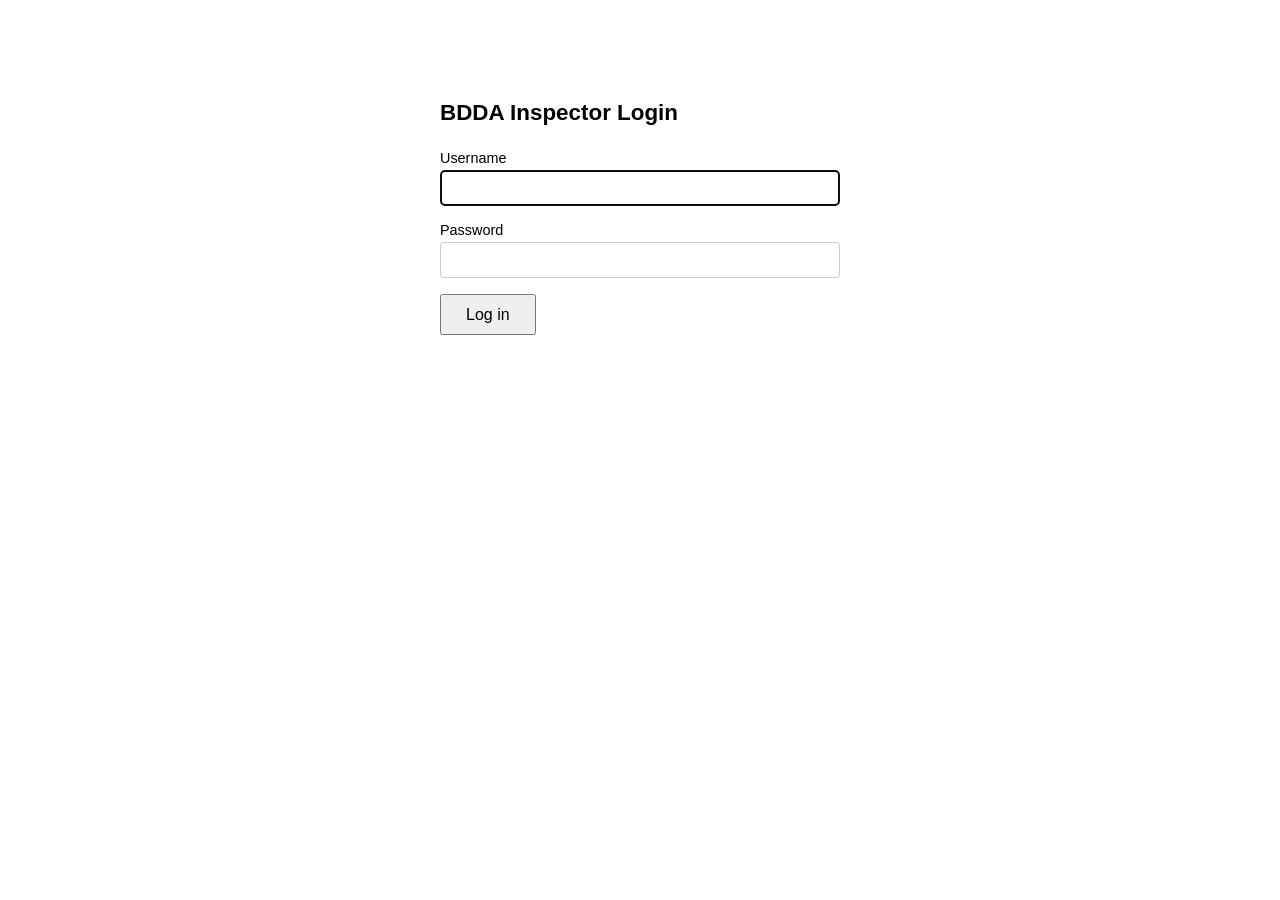
==== frontend/login.html @ a31645f2 "feat(03-04): login page + auth env vars in render.yaml - Create frontend/login.html — functional uns" ====
<!DOCTYPE html>
<html lang="en">
<head>
    <meta charset="UTF-8">
    <meta name="viewport" content="width=device-width, initial-scale=1.0">
    <title>BDDA — Login</title>
    <style>
        body { font-family: sans-serif; max-width: 400px; margin: 100px auto; padding: 0 20px; }
        h1 { font-size: 1.4rem; margin-bottom: 1.5rem; }
        label { display: block; margin-bottom: 0.25rem; font-size: 0.9rem; }
        input { display: block; width: 100%; padding: 0.5rem; margin-bottom: 1rem;
                box-sizing: border-box; font-size: 1rem; border: 1px solid #ccc; border-radius: 4px; }
        button { padding: 0.6rem 1.5rem; font-size: 1rem; cursor: pointer; }
        #error-msg { color: red; margin-top: 1rem; display: none; }
    </style>
</head>
<body>
    <h1>BDDA Inspector Login</h1>
    <form id="login-form">
        <label for="username">Username</label>
        <input type="text" id="username" name="username" autocomplete="username" required autofocus>

        <label for="password">Password</label>
        <input type="password" id="password" name="password" autocomplete="current-password" required>

        <button type="submit">Log in</button>
        <p id="error-msg">Invalid credentials. Please try again.</p>
    </form>

    <script>
        // If already logged in, redirect away immediately
        (function() {
            const token = localStorage.getItem('bdda_token');
            if (token) {
                const params = new URLSearchParams(window.location.search);
                window.location.href = params.get('next') || '/';
            }
        })();

        document.getElementById('login-form').addEventListener('submit', async function(e) {
            e.preventDefault();
            const errorEl = document.getElementById('error-msg');
            errorEl.style.display = 'none';

            const formData = new FormData(this);

            let resp;
            try {
                // CRITICAL: use URLSearchParams — OAuth2PasswordRequestForm requires
                // application/x-www-form-urlencoded, NOT application/json
                resp = await fetch('/api/auth/token', {
                    method: 'POST',
                    body: new URLSearchParams(formData),
                    headers: { 'Content-Type': 'application/x-www-form-urlencoded' }
                });
            } catch (networkErr) {
                errorEl.textContent = 'Network error — is the server running?';
                errorEl.style.display = 'block';
                return;
            }

            if (!resp.ok) {
                errorEl.textContent = 'Invalid credentials. Please try again.';
                errorEl.style.display = 'block';
                return;
            }

            const data = await resp.json();
            localStorage.setItem('bdda_token', data.access_token);

            // Check for token refresh header and update stored token if present
            const newToken = resp.headers.get('X-New-Token');
            if (newToken) {
                localStorage.setItem('bdda_token', newToken);
            }

            // Redirect to ?next= param or default to /
            const params = new URLSearchParams(window.location.search);
            window.location.href = params.get('next') || '/';
        });
    </script>
</body>
</html>
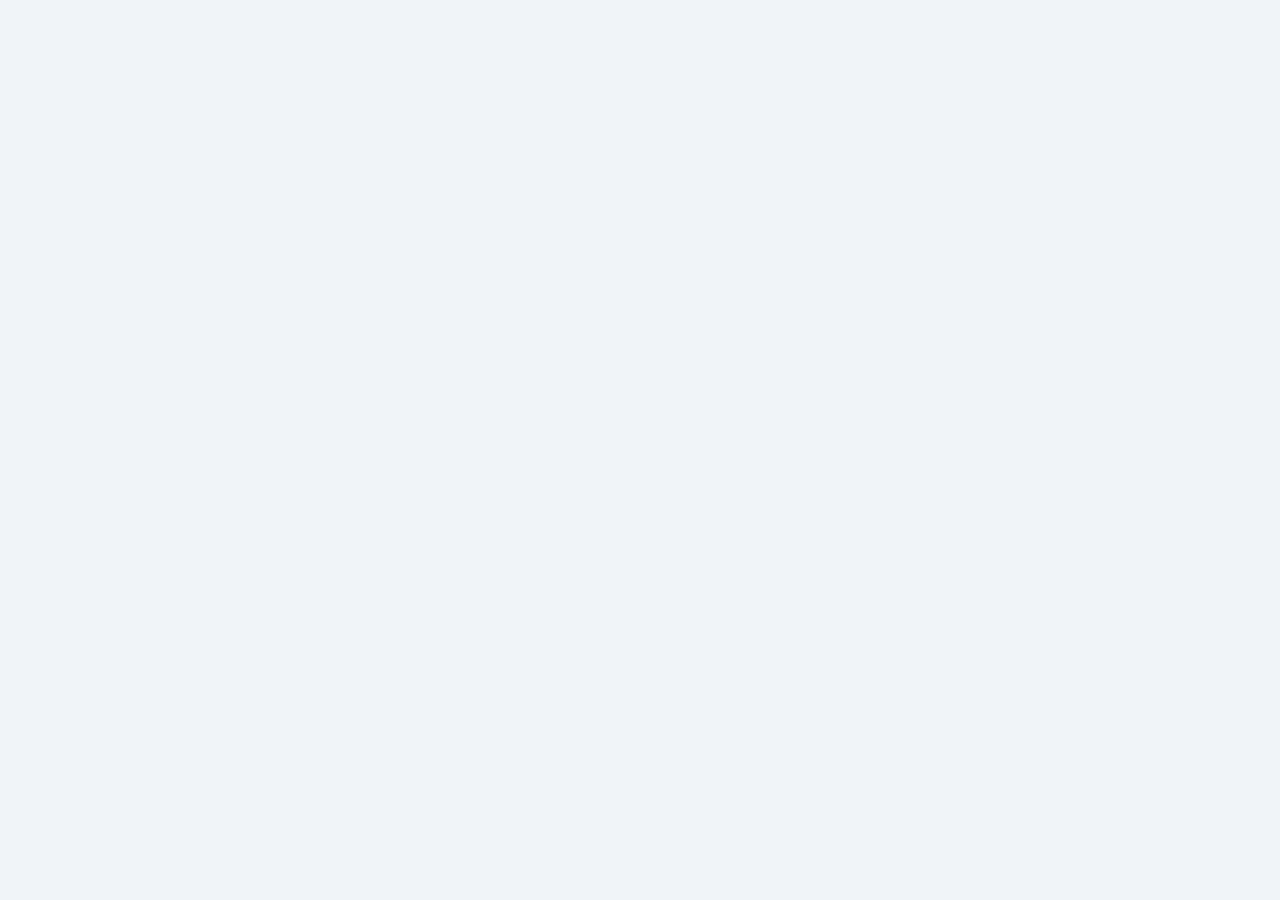
==== commit 8b259495: "feat: Cyber Operator login page — Alpine loginApp(), AWID branding, JWT auth" ====
--- a/frontend/login.html
+++ b/frontend/login.html
@@ -1,83 +1,334 @@
 <!DOCTYPE html>
 <html lang="en">
 <head>
-    <meta charset="UTF-8">
-    <meta name="viewport" content="width=device-width, initial-scale=1.0">
-    <title>BDDA — Login</title>
-    <style>
-        body { font-family: sans-serif; max-width: 400px; margin: 100px auto; padding: 0 20px; }
-        h1 { font-size: 1.4rem; margin-bottom: 1.5rem; }
-        label { display: block; margin-bottom: 0.25rem; font-size: 0.9rem; }
-        input { display: block; width: 100%; padding: 0.5rem; margin-bottom: 1rem;
-                box-sizing: border-box; font-size: 1rem; border: 1px solid #ccc; border-radius: 4px; }
-        button { padding: 0.6rem 1.5rem; font-size: 1rem; cursor: pointer; }
-        #error-msg { color: red; margin-top: 1rem; display: none; }
-    </style>
+  <meta charset="UTF-8">
+  <meta name="viewport" content="width=device-width, initial-scale=1.0">
+  <title>AWID — Inspector Login</title>
+
+  <!-- Tailwind Play CDN -->
+  <script src="https://cdn.tailwindcss.com"></script>
+  <script>
+    tailwind.config = {
+      theme: { extend: {
+        colors: {
+          bg: '#050510',
+          cyan: '#00F5FF',
+          green: '#00FF88',
+          magenta: '#FF006E',
+          amber: '#FFB800',
+          purple: '#7B2FFF'
+        },
+        fontFamily: {
+          bebas: ['Bebas Neue', 'sans-serif'],
+          mono: ['JetBrains Mono', 'monospace'],
+          syne: ['Syne', 'sans-serif'],
+          dmmono: ['DM Mono', 'monospace']
+        }
+      }}
+    }
+  </script>
+
+  <!-- Google Fonts -->
+  <link rel="preconnect" href="https://fonts.googleapis.com">
+  <link rel="preconnect" href="https://fonts.gstatic.com" crossorigin>
+  <link href="https://fonts.googleapis.com/css2?family=Bebas+Neue&family=JetBrains+Mono:wght@400;700&family=Syne:wght@400;600;700&family=DM+Mono:wght@400;500&display=swap" rel="stylesheet">
+
+  <!-- Alpine.js -->
+  <script defer src="https://cdn.jsdelivr.net/npm/alpinejs@3.x.x/dist/cdn.min.js"></script>
+
+  <!-- App styles -->
+  <link rel="stylesheet" href="style.css">
+
+  <style>
+    [x-cloak] { display: none !important; }
+
+    /* Animated background layers */
+    .bg-gradient-layer {
+      position: fixed;
+      inset: 0;
+      z-index: 0;
+      background:
+        radial-gradient(ellipse 80% 60% at 20% 30%, rgba(0, 245, 255, 0.06) 0%, transparent 60%),
+        radial-gradient(ellipse 60% 80% at 80% 70%, rgba(123, 47, 255, 0.07) 0%, transparent 60%),
+        radial-gradient(ellipse 50% 50% at 50% 50%, rgba(0, 255, 136, 0.03) 0%, transparent 70%);
+      animation: pulse-gradient 8s ease-in-out infinite alternate;
+    }
+
+    @keyframes pulse-gradient {
+      0%   { opacity: 0.8; transform: scale(1); }
+      100% { opacity: 1;   transform: scale(1.04); }
+    }
+
+    .bg-grid-layer {
+      position: fixed;
+      inset: 0;
+      z-index: 0;
+      background-image:
+        linear-gradient(rgba(0, 245, 255, 0.04) 1px, transparent 1px),
+        linear-gradient(90deg, rgba(0, 245, 255, 0.04) 1px, transparent 1px);
+      background-size: 60px 60px;
+      animation: grid-drift 20s linear infinite;
+    }
+
+    @keyframes grid-drift {
+      0%   { background-position: 0 0; }
+      100% { background-position: 60px 60px; }
+    }
+
+    .bg-scanlines {
+      position: fixed;
+      inset: 0;
+      z-index: 1;
+      background: repeating-linear-gradient(
+        0deg,
+        transparent,
+        transparent 2px,
+        rgba(0, 0, 0, 0.15) 2px,
+        rgba(0, 0, 0, 0.15) 4px
+      );
+      pointer-events: none;
+    }
+
+    /* Card glow border */
+    .cyber-card {
+      border: 1px solid rgba(0, 245, 255, 0.15);
+      background: rgba(5, 5, 20, 0.75);
+      backdrop-filter: blur(12px);
+      position: relative;
+    }
+
+    .cyber-card::before {
+      content: '';
+      position: absolute;
+      inset: -1px;
+      background: linear-gradient(135deg, rgba(0, 245, 255, 0.2) 0%, transparent 40%, rgba(123, 47, 255, 0.15) 100%);
+      z-index: -1;
+      border-radius: 2px;
+    }
+
+    /* Input styles */
+    .cyber-input {
+      display: block;
+      width: 100%;
+      background: rgba(255, 255, 255, 0.04);
+      border: 1px solid rgba(255, 255, 255, 0.08);
+      color: #fff;
+      font-family: 'JetBrains Mono', monospace;
+      font-size: 0.875rem;
+      padding: 0.6rem 0.75rem;
+      border-radius: 2px;
+      outline: none;
+      transition: border-color 0.2s, box-shadow 0.2s;
+    }
+
+    .cyber-input:focus {
+      border-color: #00F5FF;
+      box-shadow: 0 0 0 1px rgba(0, 245, 255, 0.3);
+    }
+
+    .cyber-input::placeholder {
+      color: rgba(255, 255, 255, 0.2);
+    }
+
+    /* Action button */
+    .action-btn {
+      display: inline-flex;
+      align-items: center;
+      gap: 0.5rem;
+      background: #00F5FF;
+      color: #050510;
+      font-family: 'JetBrains Mono', monospace;
+      font-size: 0.8rem;
+      font-weight: 700;
+      letter-spacing: 0.1em;
+      padding: 0.65rem 1.5rem;
+      border: none;
+      cursor: pointer;
+      clip-path: polygon(8px 0%, 100% 0%, calc(100% - 8px) 100%, 0% 100%);
+      transition: background 0.15s, opacity 0.15s;
+      text-transform: uppercase;
+    }
+
+    .action-btn:hover:not(:disabled) {
+      background: #00FF88;
+    }
+
+    .action-btn:disabled {
+      opacity: 0.6;
+      cursor: not-allowed;
+    }
+
+    /* Logo gradient text */
+    .logo-text {
+      font-family: 'Bebas Neue', sans-serif;
+      font-size: 3.5rem;
+      line-height: 1;
+      background: linear-gradient(90deg, #00F5FF 0%, #7B2FFF 100%);
+      -webkit-background-clip: text;
+      -webkit-text-fill-color: transparent;
+      background-clip: text;
+      letter-spacing: 0.05em;
+    }
+
+    /* Separator line */
+    .cyber-sep {
+      border: none;
+      height: 1px;
+      background: linear-gradient(90deg, transparent, rgba(0, 245, 255, 0.2), transparent);
+    }
+  </style>
 </head>
-<body>
-    <h1>BDDA Inspector Login</h1>
-    <form id="login-form">
-        <label for="username">Username</label>
-        <input type="text" id="username" name="username" autocomplete="username" required autofocus>
-
-        <label for="password">Password</label>
-        <input type="password" id="password" name="password" autocomplete="current-password" required>
-
-        <button type="submit">Log in</button>
-        <p id="error-msg">Invalid credentials. Please try again.</p>
-    </form>
-
-    <script>
-        // If already logged in, redirect away immediately
-        (function() {
-            const token = localStorage.getItem('bdda_token');
-            if (token) {
-                const params = new URLSearchParams(window.location.search);
-                window.location.href = params.get('next') || '/';
-            }
-        })();
-
-        document.getElementById('login-form').addEventListener('submit', async function(e) {
-            e.preventDefault();
-            const errorEl = document.getElementById('error-msg');
-            errorEl.style.display = 'none';
-
-            const formData = new FormData(this);
-
-            let resp;
-            try {
-                // CRITICAL: use URLSearchParams — OAuth2PasswordRequestForm requires
-                // application/x-www-form-urlencoded, NOT application/json
-                resp = await fetch('/api/auth/token', {
-                    method: 'POST',
-                    body: new URLSearchParams(formData),
-                    headers: { 'Content-Type': 'application/x-www-form-urlencoded' }
-                });
-            } catch (networkErr) {
-                errorEl.textContent = 'Network error — is the server running?';
-                errorEl.style.display = 'block';
-                return;
-            }
-
-            if (!resp.ok) {
-                errorEl.textContent = 'Invalid credentials. Please try again.';
-                errorEl.style.display = 'block';
-                return;
-            }
-
-            const data = await resp.json();
-            localStorage.setItem('bdda_token', data.access_token);
-
-            // Check for token refresh header and update stored token if present
-            const newToken = resp.headers.get('X-New-Token');
-            if (newToken) {
-                localStorage.setItem('bdda_token', newToken);
-            }
-
-            // Redirect to ?next= param or default to /
+
+<body
+  x-data="loginApp()"
+  x-init="checkAlreadyLoggedIn()"
+  x-cloak
+  class="bg-[#050510] min-h-screen flex items-center justify-center relative overflow-hidden"
+>
+  <!-- Animated background layers -->
+  <div class="bg-gradient-layer" aria-hidden="true"></div>
+  <div class="bg-grid-layer" aria-hidden="true"></div>
+  <div class="bg-scanlines" aria-hidden="true"></div>
+
+  <!-- Login card -->
+  <div class="max-w-sm w-full mx-auto px-6 relative z-10">
+    <div class="cyber-card p-8">
+
+      <!-- AWID Branding -->
+      <div class="mb-6 text-center">
+        <div class="logo-text">AWID</div>
+        <div class="font-mono text-xs text-white/40 tracking-widest uppercase mt-1">
+          APAC Wind Inspections Drones
+        </div>
+      </div>
+
+      <hr class="cyber-sep mb-6">
+
+      <!-- Section label -->
+      <div class="font-mono text-xs text-white/30 tracking-widest uppercase mb-5">
+        &gt; Inspector Auth
+      </div>
+
+      <!-- Login form -->
+      <form @submit.prevent="login()">
+
+        <!-- Username -->
+        <div class="mb-4">
+          <label class="block font-mono text-xs uppercase tracking-wider text-white/50 mb-1">
+            Username
+          </label>
+          <input
+            x-model="username"
+            type="text"
+            name="username"
+            class="cyber-input"
+            autocomplete="username"
+            placeholder="inspector_id"
+            required
+            autofocus
+          >
+        </div>
+
+        <!-- Password -->
+        <div class="mb-5">
+          <label class="block font-mono text-xs uppercase tracking-wider text-white/50 mb-1">
+            Password
+          </label>
+          <input
+            x-model="password"
+            type="password"
+            name="password"
+            class="cyber-input"
+            autocomplete="current-password"
+            placeholder="••••••••"
+            required
+          >
+        </div>
+
+        <!-- Submit button -->
+        <button type="submit" class="action-btn w-full justify-center" :disabled="loading">
+          <span x-show="!loading">&#9658; LOGIN</span>
+          <span x-show="loading">AUTHENTICATING&hellip;</span>
+        </button>
+
+        <!-- Error message -->
+        <p
+          x-show="errorMsg"
+          x-text="errorMsg"
+          class="font-mono text-xs text-[#FF006E] mt-3"
+          style="display:none"
+        ></p>
+
+      </form>
+
+      <!-- Footer status -->
+      <div class="mt-6 pt-4 border-t border-white/5 flex items-center gap-2">
+        <span class="w-1.5 h-1.5 rounded-full bg-[#00FF88] inline-block" style="animation: pulse-dot 2s ease-in-out infinite"></span>
+        <span class="font-mono text-xs text-white/20 tracking-wide">AWID PIPELINE ONLINE</span>
+      </div>
+
+    </div>
+
+    <!-- Build tag -->
+    <div class="text-center mt-3 font-mono text-[10px] text-white/15 tracking-widest">
+      BDDA &middot; BLADE DEFECT DETECTION AGENT
+    </div>
+  </div>
+
+  <style>
+    @keyframes pulse-dot {
+      0%, 100% { opacity: 1; }
+      50%       { opacity: 0.3; }
+    }
+  </style>
+
+  <!-- Alpine loginApp component -->
+  <script>
+    function loginApp() {
+      return {
+        username: '',
+        password: '',
+        loading: false,
+        errorMsg: '',
+
+        checkAlreadyLoggedIn() {
+          if (localStorage.getItem('bdda_token')) {
             const params = new URLSearchParams(window.location.search);
             window.location.href = params.get('next') || '/';
-        });
-    </script>
+          }
+        },
+
+        async login() {
+          this.loading = true;
+          this.errorMsg = '';
+          try {
+            const res = await fetch('/api/auth/token', {
+              method: 'POST',
+              body: new URLSearchParams({ username: this.username, password: this.password }),
+              headers: { 'Content-Type': 'application/x-www-form-urlencoded' },
+            });
+            if (!res.ok) {
+              this.errorMsg = 'Invalid credentials. Please try again.';
+              return;
+            }
+            const data = await res.json();
+            localStorage.setItem('bdda_token', data.access_token);
+            // Decode username from JWT payload (base64url → JSON → .sub)
+            try {
+              const payload = JSON.parse(atob(data.access_token.split('.')[1]));
+              localStorage.setItem('bdda_username', payload.sub);
+            } catch {}
+            const params = new URLSearchParams(window.location.search);
+            window.location.href = params.get('next') || '/';
+          } catch {
+            this.errorMsg = 'Network error. Please check connection.';
+          } finally {
+            this.loading = false;
+          }
+        },
+      }
+    }
+  </script>
+
 </body>
 </html>
--- a/frontend/style.css
+++ b/frontend/style.css
@@ -0,0 +1,527 @@
+/* ══════════════════════════════════════════════════════════════════════════════
+   BDDA Frontend — Professional UI Stylesheet
+   Dark navy + clean white, Vestas-inspired. Responsive.
+   ══════════════════════════════════════════════════════════════════════════════ */
+
+@import url('https://fonts.googleapis.com/css2?family=Inter:wght@300;400;500;600;700&display=swap');
+
+/* ─── RESET & BASE ───────────────────────────────────────────────────────── */
+*, *::before, *::after { box-sizing: border-box; margin: 0; padding: 0; }
+
+:root {
+  --navy: #0f2744;
+  --navy-mid: #1e3a5f;
+  --navy-light: #2d5382;
+  --blue-accent: #3b82f6;
+  --blue-light: #eff6ff;
+  --green: #22c55e;
+  --yellow: #eab308;
+  --orange: #f97316;
+  --red: #ef4444;
+  --red-dark: #7f1d1d;
+  --gray-50: #f9fafb;
+  --gray-100: #f3f4f6;
+  --gray-200: #e5e7eb;
+  --gray-400: #9ca3af;
+  --gray-600: #4b5563;
+  --gray-800: #1f2937;
+  --white: #ffffff;
+  --radius: 8px;
+  --shadow: 0 2px 12px rgba(0,0,0,0.08);
+  --font: 'Inter', -apple-system, BlinkMacSystemFont, sans-serif;
+}
+
+html, body {
+  height: 100%;
+  font-family: var(--font);
+  font-size: 14px;
+  line-height: 1.5;
+  color: var(--gray-800);
+  background: #f0f4f8;
+}
+
+/* ─── HEADER ─────────────────────────────────────────────────────────────── */
+.app-header {
+  background: var(--navy);
+  color: white;
+  position: sticky;
+  top: 0;
+  z-index: 100;
+  box-shadow: 0 2px 8px rgba(0,0,0,0.3);
+}
+
+.header-inner {
+  max-width: 1400px;
+  margin: 0 auto;
+  padding: 0 24px;
+  height: 56px;
+  display: flex;
+  align-items: center;
+  justify-content: space-between;
+}
+
+.brand {
+  display: flex;
+  align-items: center;
+  gap: 12px;
+}
+
+.brand-icon {
+  font-size: 22px;
+  opacity: 0.9;
+}
+
+.brand-name {
+  font-size: 18px;
+  font-weight: 700;
+  letter-spacing: 1px;
+  color: white;
+}
+
+.brand-sub {
+  font-size: 11px;
+  color: rgba(255,255,255,0.5);
+  display: block;
+  margin-top: -2px;
+  letter-spacing: 0.3px;
+}
+
+.api-status {
+  font-size: 12px;
+  color: rgba(255,255,255,0.5);
+  padding: 4px 10px;
+  border-radius: 20px;
+  border: 1px solid rgba(255,255,255,0.15);
+}
+
+.api-status.ok { color: #86efac; border-color: rgba(134,239,172,0.3); }
+.api-status.warning { color: #fde68a; border-color: rgba(253,230,138,0.3); }
+
+/* ─── MAIN LAYOUT ────────────────────────────────────────────────────────── */
+.app-main {
+  max-width: 1400px;
+  margin: 0 auto;
+  padding: 24px;
+  display: grid;
+  grid-template-columns: 1fr 380px;
+  gap: 20px;
+  align-items: start;
+}
+
+@media (max-width: 900px) {
+  .app-main { grid-template-columns: 1fr; }
+}
+
+/* ─── PANELS ─────────────────────────────────────────────────────────────── */
+.panel {
+  background: var(--white);
+  border-radius: var(--radius);
+  box-shadow: var(--shadow);
+  overflow: hidden;
+}
+
+.panel-title {
+  font-size: 13px;
+  font-weight: 700;
+  text-transform: uppercase;
+  letter-spacing: 0.8px;
+  color: var(--navy);
+  padding: 16px 20px 12px;
+  border-bottom: 2px solid var(--navy);
+}
+
+.panel-section {
+  border-bottom: 1px solid var(--gray-200);
+}
+
+.panel-section:last-child { border-bottom: none; }
+
+.right-panel .panel-title {
+  padding: 14px 16px 10px;
+}
+
+/* ─── FORM LAYOUT ────────────────────────────────────────────────────────── */
+#uploadForm {
+  padding: 0 20px 24px;
+}
+
+.form-section {
+  padding: 16px 0 4px;
+  border-bottom: 1px solid var(--gray-100);
+}
+
+.form-section:last-child { border-bottom: none; }
+
+.form-section-label {
+  font-size: 11px;
+  font-weight: 700;
+  text-transform: uppercase;
+  letter-spacing: 0.8px;
+  color: var(--navy-mid);
+  margin-bottom: 10px;
+}
+
+.form-grid {
+  display: grid;
+  grid-template-columns: 1fr 1fr;
+  gap: 10px;
+}
+
+.form-grid-3 { grid-template-columns: 1fr 1fr 1fr; }
+.form-grid-4 { grid-template-columns: 1fr 1fr 1fr 1fr; }
+.form-grid-2 { grid-template-columns: 1fr 1fr; }
+
+@media (max-width: 700px) {
+  .form-grid, .form-grid-3, .form-grid-4, .form-grid-2 {
+    grid-template-columns: 1fr;
+  }
+}
+
+.field {
+  display: flex;
+  flex-direction: column;
+  gap: 4px;
+}
+
+.field label {
+  font-size: 12px;
+  font-weight: 500;
+  color: var(--gray-600);
+}
+
+.req { color: var(--red); }
+
+.field input,
+.field select,
+.field textarea {
+  border: 1.5px solid var(--gray-200);
+  border-radius: 6px;
+  padding: 7px 10px;
+  font-family: var(--font);
+  font-size: 13px;
+  color: var(--gray-800);
+  background: var(--white);
+  transition: border-color 0.15s;
+  outline: none;
+  width: 100%;
+}
+
+.field input:focus,
+.field select:focus,
+.field textarea:focus {
+  border-color: var(--blue-accent);
+  box-shadow: 0 0 0 3px rgba(59,130,246,0.1);
+}
+
+.field textarea { resize: vertical; }
+
+/* ─── DROP ZONE ──────────────────────────────────────────────────────────── */
+.drop-zone {
+  position: relative;
+  border: 2px dashed var(--gray-200);
+  border-radius: var(--radius);
+  padding: 28px 20px;
+  text-align: center;
+  cursor: pointer;
+  transition: all 0.2s;
+  background: var(--gray-50);
+  margin-bottom: 8px;
+}
+
+.drop-zone:hover, .drop-zone.drag-over {
+  border-color: var(--blue-accent);
+  background: var(--blue-light);
+}
+
+.drop-zone input[type="file"] {
+  position: absolute;
+  inset: 0;
+  opacity: 0;
+  cursor: pointer;
+  width: 100%;
+  height: 100%;
+}
+
+.drop-icon { font-size: 32px; margin-bottom: 8px; }
+.drop-text { font-weight: 600; color: var(--navy-mid); font-size: 14px; }
+.drop-sub  { font-size: 12px; color: var(--gray-400); margin-top: 3px; }
+.drop-hint { font-size: 11px; color: var(--gray-400); margin-top: 6px; }
+
+.file-preview {
+  background: var(--blue-light);
+  border: 1px solid #bfdbfe;
+  border-radius: 6px;
+  padding: 8px 12px;
+  font-size: 12px;
+  color: var(--navy-mid);
+  font-weight: 500;
+}
+
+/* ─── SUBMIT BUTTON ──────────────────────────────────────────────────────── */
+.submit-btn {
+  display: flex;
+  align-items: center;
+  justify-content: center;
+  gap: 8px;
+  width: 100%;
+  padding: 13px 20px;
+  margin-top: 20px;
+  background: var(--navy);
+  color: white;
+  border: none;
+  border-radius: var(--radius);
+  font-family: var(--font);
+  font-size: 14px;
+  font-weight: 600;
+  cursor: pointer;
+  transition: background 0.2s, transform 0.1s;
+  letter-spacing: 0.3px;
+}
+
+.submit-btn:hover { background: var(--navy-mid); }
+.submit-btn:active { transform: scale(0.99); }
+.submit-btn:disabled { background: var(--gray-400); cursor: not-allowed; }
+.submit-btn .btn-icon { font-size: 12px; }
+
+/* ─── JOB CARD ───────────────────────────────────────────────────────────── */
+.job-card {
+  padding: 16px;
+}
+
+.job-header {
+  display: flex;
+  justify-content: space-between;
+  align-items: center;
+  margin-bottom: 14px;
+}
+
+.job-turbine {
+  font-size: 18px;
+  font-weight: 700;
+  color: var(--navy);
+}
+
+.job-id {
+  font-size: 11px;
+  color: var(--gray-400);
+  font-family: monospace;
+}
+
+/* ─── PROGRESS STAGES ────────────────────────────────────────────────────── */
+.progress-stages {
+  display: flex;
+  flex-direction: column;
+  gap: 6px;
+  margin-bottom: 12px;
+}
+
+.stage-item {
+  display: flex;
+  align-items: center;
+  gap: 8px;
+  padding: 5px 8px;
+  border-radius: 5px;
+  transition: background 0.2s;
+}
+
+.stage-dot {
+  width: 8px;
+  height: 8px;
+  border-radius: 50%;
+  background: var(--gray-200);
+  flex-shrink: 0;
+  transition: background 0.2s;
+}
+
+.stage-label {
+  font-size: 12px;
+  color: var(--gray-400);
+  transition: color 0.2s;
+}
+
+.stage-item.active   { background: #eff6ff; }
+.stage-item.active .stage-dot   { background: var(--blue-accent); animation: pulse 1.5s infinite; }
+.stage-item.active .stage-label { color: var(--blue-accent); font-weight: 500; }
+
+.stage-item.done .stage-dot   { background: var(--green); }
+.stage-item.done .stage-label { color: var(--green); font-weight: 500; }
+
+.stage-item.error .stage-dot   { background: var(--red); }
+.stage-item.error .stage-label { color: var(--red); }
+
+@keyframes pulse {
+  0%, 100% { opacity: 1; transform: scale(1); }
+  50% { opacity: 0.6; transform: scale(0.8); }
+}
+
+/* ─── PROGRESS BAR ───────────────────────────────────────────────────────── */
+.progress-bar-wrap {
+  background: var(--gray-100);
+  border-radius: 20px;
+  height: 6px;
+  overflow: hidden;
+  margin-bottom: 10px;
+}
+
+.progress-bar {
+  height: 100%;
+  background: linear-gradient(90deg, var(--blue-accent), var(--navy-light));
+  border-radius: 20px;
+  transition: width 0.4s ease;
+}
+
+.job-message {
+  font-size: 12px;
+  color: var(--gray-400);
+  margin-bottom: 6px;
+}
+
+.job-stats {
+  font-size: 11px;
+  color: var(--gray-400);
+  margin-bottom: 10px;
+}
+
+.job-stats span {
+  display: inline-block;
+  background: var(--gray-100);
+  padding: 2px 7px;
+  border-radius: 10px;
+  margin-right: 4px;
+}
+
+/* ─── DOWNLOAD BUTTON ────────────────────────────────────────────────────── */
+.download-btn {
+  display: flex;
+  align-items: center;
+  justify-content: center;
+  gap: 6px;
+  padding: 11px 16px;
+  background: var(--green);
+  color: white;
+  text-decoration: none;
+  border-radius: var(--radius);
+  font-size: 13px;
+  font-weight: 600;
+  transition: background 0.2s;
+  width: 100%;
+}
+
+.download-btn:hover { background: #16a34a; }
+
+/* ─── ERROR BLOCK ────────────────────────────────────────────────────────── */
+.error-block {
+  background: #fef2f2;
+  border: 1px solid #fca5a5;
+  border-radius: 6px;
+  padding: 10px 12px;
+  font-size: 12px;
+  color: #991b1b;
+}
+
+/* ─── PIPELINE INFO ──────────────────────────────────────────────────────── */
+.pipeline-info {
+  padding: 12px 16px;
+  display: flex;
+  flex-direction: column;
+  gap: 10px;
+}
+
+.pipeline-step {
+  display: flex;
+  gap: 10px;
+  align-items: flex-start;
+}
+
+.pipeline-step-badge {
+  width: 22px;
+  height: 22px;
+  border-radius: 50%;
+  display: flex;
+  align-items: center;
+  justify-content: center;
+  font-size: 11px;
+  font-weight: 700;
+  color: white;
+  flex-shrink: 0;
+  margin-top: 1px;
+}
+
+.step-1 { background: var(--yellow); }
+.step-2 { background: var(--orange); }
+.step-3 { background: var(--blue-accent); }
+.step-4 { background: var(--navy-mid); }
+
+.pipeline-step-name {
+  font-size: 12px;
+  font-weight: 600;
+  color: var(--navy);
+}
+
+.pipeline-step-model {
+  font-size: 11px;
+  color: var(--blue-accent);
+  font-weight: 500;
+}
+
+.pipeline-step-desc {
+  font-size: 11px;
+  color: var(--gray-400);
+  margin-top: 1px;
+}
+
+/* ─── JOB HISTORY ────────────────────────────────────────────────────────── */
+.job-history {
+  padding: 10px 16px;
+  display: flex;
+  flex-direction: column;
+  gap: 6px;
+}
+
+.history-empty {
+  font-size: 12px;
+  color: var(--gray-400);
+  text-align: center;
+  padding: 10px;
+}
+
+.history-item {
+  display: flex;
+  align-items: center;
+  justify-content: space-between;
+  padding: 7px 10px;
+  background: var(--gray-50);
+  border-radius: 6px;
+  border: 1px solid var(--gray-200);
+}
+
+.history-turbine {
+  font-size: 13px;
+  font-weight: 600;
+  color: var(--navy);
+}
+
+.history-date {
+  font-size: 11px;
+  color: var(--gray-400);
+}
+
+.history-stage-badge {
+  font-size: 10px;
+  padding: 2px 7px;
+  border-radius: 10px;
+  font-weight: 600;
+}
+
+.history-stage-complete  { background: #dcfce7; color: #166534; }
+.history-stage-error     { background: #fee2e2; color: #991b1b; }
+.history-stage-running   { background: #dbeafe; color: #1e40af; }
+
+.history-download {
+  font-size: 11px;
+  color: var(--blue-accent);
+  text-decoration: none;
+  font-weight: 500;
+}
+
+.history-download:hover { text-decoration: underline; }
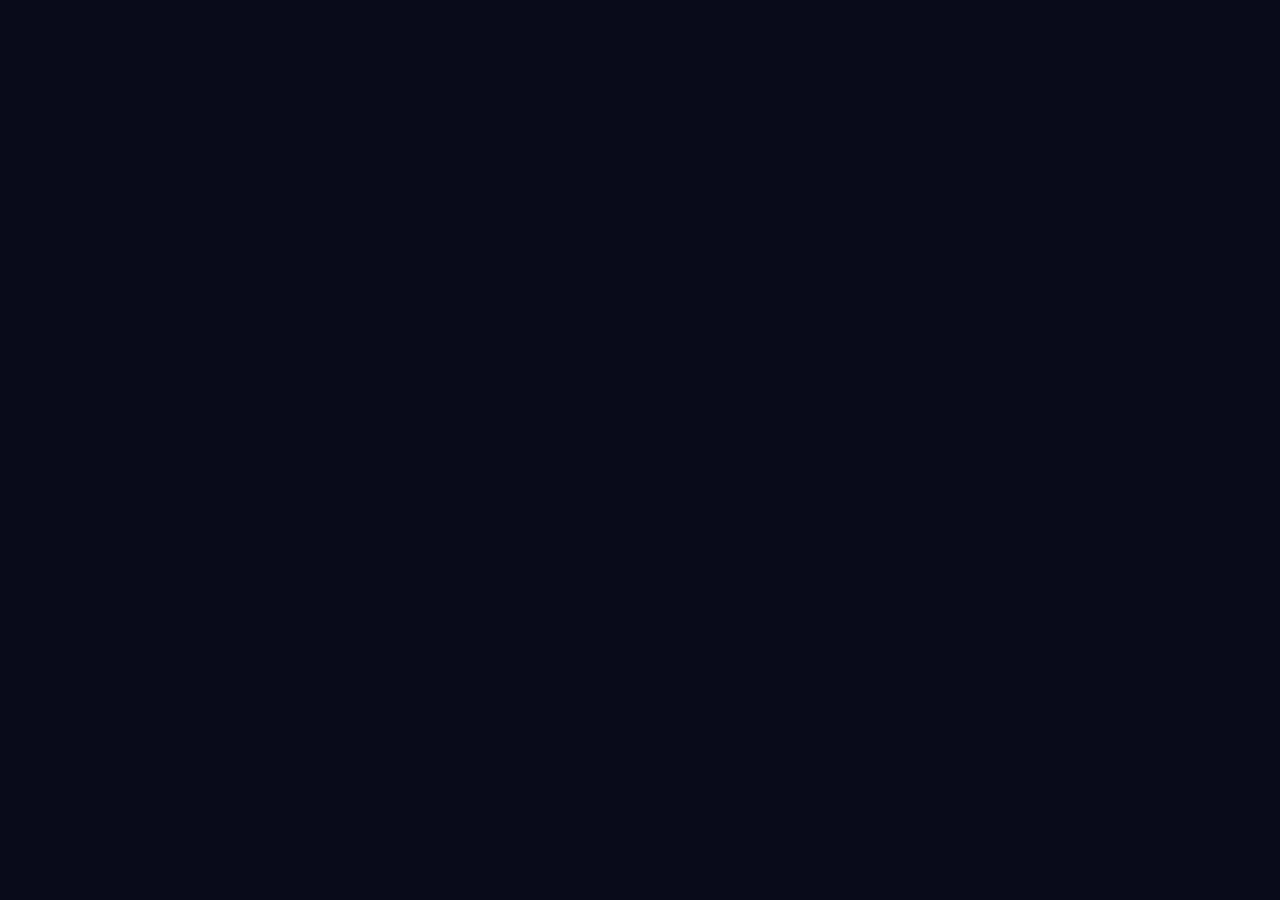
==== commit cd8c4854: "feat: implement 3 Claude Design components — login, history cards, progress tracker Login Page (logi" ====
--- a/frontend/login.html
+++ b/frontend/login.html
@@ -3,178 +3,464 @@
 <head>
   <meta charset="UTF-8">
   <meta name="viewport" content="width=device-width, initial-scale=1.0">
-  <title>AWID — Inspector Login</title>
-
-  <!-- Tailwind Play CDN -->
-  <script src="https://cdn.tailwindcss.com"></script>
-  <script>
-    tailwind.config = {
-      theme: { extend: {
-        colors: {
-          bg: '#050510',
-          cyan: '#00F5FF',
-          green: '#00FF88',
-          magenta: '#FF006E',
-          amber: '#FFB800',
-          purple: '#7B2FFF'
-        },
-        fontFamily: {
-          bebas: ['Bebas Neue', 'sans-serif'],
-          mono: ['JetBrains Mono', 'monospace'],
-          syne: ['Syne', 'sans-serif'],
-          dmmono: ['DM Mono', 'monospace']
-        }
-      }}
-    }
-  </script>
-
-  <!-- Google Fonts -->
+  <title>AWID — Auth Terminal</title>
+
+  <!-- Fonts -->
   <link rel="preconnect" href="https://fonts.googleapis.com">
   <link rel="preconnect" href="https://fonts.gstatic.com" crossorigin>
-  <link href="https://fonts.googleapis.com/css2?family=Bebas+Neue&family=JetBrains+Mono:wght@400;700&family=Syne:wght@400;600;700&family=DM+Mono:wght@400;500&display=swap" rel="stylesheet">
+  <link href="https://fonts.googleapis.com/css2?family=Bebas+Neue&family=JetBrains+Mono:wght@400;700&family=Syne:wght@400;600;700&display=swap" rel="stylesheet">
 
   <!-- Alpine.js -->
   <script defer src="https://cdn.jsdelivr.net/npm/alpinejs@3.x.x/dist/cdn.min.js"></script>
 
-  <!-- App styles -->
-  <link rel="stylesheet" href="style.css">
-
   <style>
+    /* ── Design tokens ── */
+    :root {
+      --cyan:    #00F5FF;
+      --purple:  #7B2FFF;
+      --bg:      #0A0A18;
+      --card-bg: rgba(10, 10, 24, 0.70);
+      --red:     rgba(255, 60, 60, 0.5);
+    }
+
+    *, *::before, *::after { box-sizing: border-box; margin: 0; padding: 0; }
+
     [x-cloak] { display: none !important; }
 
-    /* Animated background layers */
-    .bg-gradient-layer {
-      position: fixed;
-      inset: 0;
-      z-index: 0;
-      background:
-        radial-gradient(ellipse 80% 60% at 20% 30%, rgba(0, 245, 255, 0.06) 0%, transparent 60%),
-        radial-gradient(ellipse 60% 80% at 80% 70%, rgba(123, 47, 255, 0.07) 0%, transparent 60%),
-        radial-gradient(ellipse 50% 50% at 50% 50%, rgba(0, 255, 136, 0.03) 0%, transparent 70%);
-      animation: pulse-gradient 8s ease-in-out infinite alternate;
-    }
-
-    @keyframes pulse-gradient {
-      0%   { opacity: 0.8; transform: scale(1); }
-      100% { opacity: 1;   transform: scale(1.04); }
-    }
-
-    .bg-grid-layer {
-      position: fixed;
-      inset: 0;
-      z-index: 0;
-      background-image:
-        linear-gradient(rgba(0, 245, 255, 0.04) 1px, transparent 1px),
-        linear-gradient(90deg, rgba(0, 245, 255, 0.04) 1px, transparent 1px);
-      background-size: 60px 60px;
-      animation: grid-drift 20s linear infinite;
-    }
-
-    @keyframes grid-drift {
-      0%   { background-position: 0 0; }
-      100% { background-position: 60px 60px; }
-    }
-
-    .bg-scanlines {
+    /* ── Base ── */
+    html, body {
+      height: 100%;
+      background: var(--bg);
+      color: #fff;
+      font-family: 'JetBrains Mono', monospace;
+      overflow: hidden;
+    }
+
+    /* ── Hex grid background ── */
+    body {
+      background-color: var(--bg);
+      background-image: url("data:image/svg+xml,%3Csvg xmlns='http://www.w3.org/2000/svg' width='56' height='48'%3E%3Cpath d='M28 0 L56 16 L56 32 L28 48 L0 32 L0 16 Z' fill='none' stroke='%2300F5FF' stroke-opacity='0.07' stroke-width='1'/%3E%3C/svg%3E");
+      background-size: 56px 48px;
+      -webkit-mask-image: radial-gradient(ellipse 80% 80% at 50% 50%, black 40%, transparent 100%);
+      mask-image: radial-gradient(ellipse 80% 80% at 50% 50%, black 40%, transparent 100%);
+    }
+
+    /* ── Scanlines ── */
+    body::after {
+      content: '';
       position: fixed;
       inset: 0;
       z-index: 1;
+      pointer-events: none;
       background: repeating-linear-gradient(
         0deg,
         transparent,
         transparent 2px,
-        rgba(0, 0, 0, 0.15) 2px,
-        rgba(0, 0, 0, 0.15) 4px
+        rgba(0, 0, 0, 0.10) 2px,
+        rgba(0, 0, 0, 0.10) 4px
       );
+      animation: scan 8s linear infinite;
+    }
+
+    @keyframes scan {
+      0%   { background-position: 0 0; }
+      100% { background-position: 0 100vh; }
+    }
+
+    /* ── Drifting particle dots ── */
+    .dots {
+      position: fixed;
+      inset: 0;
+      z-index: 0;
       pointer-events: none;
-    }
-
-    /* Card glow border */
-    .cyber-card {
-      border: 1px solid rgba(0, 245, 255, 0.15);
-      background: rgba(5, 5, 20, 0.75);
-      backdrop-filter: blur(12px);
+      overflow: hidden;
+    }
+
+    .dots > i {
+      position: absolute;
+      display: block;
+      width: 2px;
+      height: 2px;
+      border-radius: 50%;
+      background: var(--cyan);
+      opacity: 0;
+      animation: drift linear infinite;
+    }
+
+    .dots > i:nth-child(1)  { left:  8%; top: 20%; animation-duration: 14s; animation-delay:  0s;   opacity-start: 0.4; }
+    .dots > i:nth-child(2)  { left: 20%; top: 60%; animation-duration: 18s; animation-delay: -3s;  }
+    .dots > i:nth-child(3)  { left: 35%; top: 10%; animation-duration: 12s; animation-delay: -7s;  }
+    .dots > i:nth-child(4)  { left: 50%; top: 80%; animation-duration: 20s; animation-delay: -2s;  }
+    .dots > i:nth-child(5)  { left: 65%; top: 40%; animation-duration: 16s; animation-delay: -5s;  }
+    .dots > i:nth-child(6)  { left: 78%; top: 15%; animation-duration: 11s; animation-delay: -9s;  }
+    .dots > i:nth-child(7)  { left: 88%; top: 70%; animation-duration: 22s; animation-delay: -1s;  }
+    .dots > i:nth-child(8)  { left: 95%; top: 50%; animation-duration: 15s; animation-delay: -6s;  }
+
+    @keyframes drift {
+      0%   { transform: translateY(0px)   translateX(0px);  opacity: 0;   }
+      10%  { opacity: 0.6; }
+      90%  { opacity: 0.4; }
+      100% { transform: translateY(-120px) translateX(30px); opacity: 0;   }
+    }
+
+    /* ── Corner HUD labels ── */
+    .hud-corner {
+      position: fixed;
+      z-index: 10;
+      font-family: 'JetBrains Mono', monospace;
+      font-size: 9px;
+      letter-spacing: 0.12em;
+      color: rgba(0, 245, 255, 0.45);
+      display: flex;
+      align-items: center;
+      gap: 5px;
+    }
+
+    .hud-corner .live-dot {
+      width: 5px;
+      height: 5px;
+      border-radius: 50%;
+      background: var(--cyan);
+      box-shadow: 0 0 6px var(--cyan);
+      animation: pulse-dot 2s ease-in-out infinite;
+    }
+
+    @keyframes pulse-dot {
+      0%, 100% { opacity: 1; }
+      50%       { opacity: 0.3; }
+    }
+
+    .hud-tl { top: 16px; left: 16px; }
+    .hud-tr { top: 16px; right: 16px; flex-direction: row-reverse; }
+    .hud-bl { bottom: 16px; left: 16px; }
+    .hud-br { bottom: 16px; right: 16px; flex-direction: row-reverse; }
+
+    /* ── Page layout ── */
+    .page-center {
       position: relative;
-    }
-
-    .cyber-card::before {
+      z-index: 5;
+      min-height: 100vh;
+      display: flex;
+      align-items: center;
+      justify-content: center;
+      padding: 40px 16px;
+    }
+
+    /* ── Login card ── */
+    .card {
+      position: relative;
+      width: 380px;
+      background: var(--card-bg);
+      backdrop-filter: blur(6px);
+      -webkit-backdrop-filter: blur(6px);
+      border: 1px solid rgba(0, 245, 255, 0.18);
+      padding: 36px 32px 32px;
+    }
+
+    /* Corner tick marks */
+    .card::before,
+    .card::after,
+    .card-corner-bl,
+    .card-corner-br {
       content: '';
       position: absolute;
-      inset: -1px;
-      background: linear-gradient(135deg, rgba(0, 245, 255, 0.2) 0%, transparent 40%, rgba(123, 47, 255, 0.15) 100%);
-      z-index: -1;
-      border-radius: 2px;
-    }
-
-    /* Input styles */
-    .cyber-input {
+      width: 10px;
+      height: 10px;
+      opacity: 0.7;
+    }
+
+    /* top-left */
+    .card::before {
+      top: -1px; left: -1px;
+      border-top: 1px solid var(--cyan);
+      border-left: 1px solid var(--cyan);
+    }
+
+    /* top-right */
+    .card::after {
+      top: -1px; right: -1px;
+      border-top: 1px solid var(--cyan);
+      border-right: 1px solid var(--cyan);
+    }
+
+    .card-corner-bl {
+      bottom: -1px; left: -1px;
+      border-bottom: 1px solid var(--cyan);
+      border-left: 1px solid var(--cyan);
+    }
+
+    .card-corner-br {
+      bottom: -1px; right: -1px;
+      border-bottom: 1px solid var(--cyan);
+      border-right: 1px solid var(--cyan);
+    }
+
+    /* ── Eyebrow tag ── */
+    .auth-tag {
+      position: absolute;
+      top: -10px;
+      left: 50%;
+      transform: translateX(-50%);
+      background: var(--bg);
+      padding: 0 10px;
+      font-family: 'JetBrains Mono', monospace;
+      font-size: 9px;
+      font-weight: 700;
+      letter-spacing: 0.18em;
+      color: rgba(0, 245, 255, 0.55);
+      white-space: nowrap;
+    }
+
+    /* ── Turbine glyph ── */
+    .turbine-glyph {
       display: block;
-      width: 100%;
-      background: rgba(255, 255, 255, 0.04);
-      border: 1px solid rgba(255, 255, 255, 0.08);
-      color: #fff;
-      font-family: 'JetBrains Mono', monospace;
-      font-size: 0.875rem;
-      padding: 0.6rem 0.75rem;
-      border-radius: 2px;
-      outline: none;
-      transition: border-color 0.2s, box-shadow 0.2s;
-    }
-
-    .cyber-input:focus {
-      border-color: #00F5FF;
-      box-shadow: 0 0 0 1px rgba(0, 245, 255, 0.3);
-    }
-
-    .cyber-input::placeholder {
-      color: rgba(255, 255, 255, 0.2);
-    }
-
-    /* Action button */
-    .action-btn {
-      display: inline-flex;
-      align-items: center;
-      gap: 0.5rem;
-      background: #00F5FF;
-      color: #050510;
-      font-family: 'JetBrains Mono', monospace;
-      font-size: 0.8rem;
-      font-weight: 700;
-      letter-spacing: 0.1em;
-      padding: 0.65rem 1.5rem;
-      border: none;
-      cursor: pointer;
-      clip-path: polygon(8px 0%, 100% 0%, calc(100% - 8px) 100%, 0% 100%);
-      transition: background 0.15s, opacity 0.15s;
-      text-transform: uppercase;
-    }
-
-    .action-btn:hover:not(:disabled) {
-      background: #00FF88;
-    }
-
-    .action-btn:disabled {
-      opacity: 0.6;
-      cursor: not-allowed;
-    }
-
-    /* Logo gradient text */
-    .logo-text {
+      margin: 0 auto 4px;
+    }
+
+    /* ── AWID wordmark ── */
+    .wordmark {
       font-family: 'Bebas Neue', sans-serif;
-      font-size: 3.5rem;
+      font-size: 88px;
       line-height: 1;
-      background: linear-gradient(90deg, #00F5FF 0%, #7B2FFF 100%);
+      text-align: center;
+      background: linear-gradient(90deg, var(--cyan) 0%, var(--purple) 100%);
       -webkit-background-clip: text;
       -webkit-text-fill-color: transparent;
       background-clip: text;
-      letter-spacing: 0.05em;
-    }
-
-    /* Separator line */
-    .cyber-sep {
+      filter: drop-shadow(0 0 18px rgba(0, 245, 255, 0.35));
+      letter-spacing: 0.03em;
+    }
+
+    .subline {
+      font-family: 'JetBrains Mono', monospace;
+      font-size: 9px;
+      font-weight: 400;
+      letter-spacing: 0.22em;
+      color: rgba(255, 255, 255, 0.38);
+      text-align: center;
+      text-transform: uppercase;
+      margin-top: 4px;
+    }
+
+    /* ── Cyan divider ── */
+    .cyan-divider {
+      height: 1px;
       border: none;
-      height: 1px;
-      background: linear-gradient(90deg, transparent, rgba(0, 245, 255, 0.2), transparent);
+      margin: 22px 0;
+      background: linear-gradient(90deg, transparent 0%, var(--cyan) 50%, transparent 100%);
+      box-shadow: 0 0 8px rgba(0, 245, 255, 0.35);
+    }
+
+    /* ── Form fields ── */
+    .field-label {
+      display: block;
+      font-family: 'JetBrains Mono', monospace;
+      font-size: 9px;
+      font-weight: 700;
+      letter-spacing: 0.18em;
+      color: rgba(255, 255, 255, 0.35);
+      text-transform: uppercase;
+      margin-bottom: 6px;
+    }
+
+    .field-wrap {
+      position: relative;
+      margin-bottom: 20px;
+    }
+
+    .field-input {
+      display: block;
+      width: 100%;
+      background: transparent;
+      border: none;
+      border-bottom: 1px solid rgba(0, 245, 255, 0.20);
+      color: #fff;
+      font-family: 'JetBrains Mono', monospace;
+      font-size: 13px;
+      padding: 6px 20px 6px 0;
+      outline: none;
+      transition: border-color 0.2s, box-shadow 0.2s;
+      caret-color: transparent;
+    }
+
+    .field-input:focus {
+      border-bottom-color: var(--cyan);
+      box-shadow: 0 1px 0 0 rgba(0, 245, 255, 0.35);
+    }
+
+    .field-input::placeholder {
+      color: rgba(255, 255, 255, 0.15);
+    }
+
+    /* Animated cursor caret */
+    .field-input:focus + .caret {
+      opacity: 1;
+    }
+
+    .caret {
+      position: absolute;
+      right: 0;
+      bottom: 8px;
+      width: 6px;
+      height: 12px;
+      background: var(--cyan);
+      opacity: 0;
+      animation: blink-caret 1s step-end infinite;
+      transition: opacity 0.1s;
+    }
+
+    @keyframes blink-caret {
+      0%, 100% { opacity: 1; }
+      50%       { opacity: 0; }
+    }
+
+    /* ── Retain session checkbox ── */
+    .retain-row {
+      display: flex;
+      align-items: center;
+      gap: 9px;
+      margin-bottom: 24px;
+    }
+
+    .retain-cb {
+      appearance: none;
+      -webkit-appearance: none;
+      width: 12px;
+      height: 12px;
+      border: 1px solid rgba(0, 245, 255, 0.40);
+      background: transparent;
+      cursor: pointer;
+      position: relative;
+      flex-shrink: 0;
+    }
+
+    .retain-cb:checked {
+      background: var(--cyan);
+      border-color: var(--cyan);
+    }
+
+    .retain-cb:checked::after {
+      content: '';
+      position: absolute;
+      top: 1px; left: 2px;
+      width: 6px; height: 4px;
+      border-left: 1.5px solid var(--bg);
+      border-bottom: 1.5px solid var(--bg);
+      transform: rotate(-45deg);
+    }
+
+    .retain-label {
+      font-family: 'JetBrains Mono', monospace;
+      font-size: 10px;
+      letter-spacing: 0.14em;
+      color: rgba(255, 255, 255, 0.32);
+      text-transform: uppercase;
+      cursor: pointer;
+      user-select: none;
+    }
+
+    /* ── Submit button ── */
+    .submit {
+      display: block;
+      width: 100%;
+      background: var(--cyan);
+      color: var(--bg);
+      font-family: 'JetBrains Mono', monospace;
+      font-size: 11px;
+      font-weight: 700;
+      letter-spacing: 0.18em;
+      text-transform: uppercase;
+      border: none;
+      padding: 13px 20px;
+      cursor: pointer;
+      clip-path: polygon(0 0, calc(100% - 14px) 0, 100% 100%, 0 100%);
+      position: relative;
+      overflow: hidden;
+      transition: opacity 0.15s;
+    }
+
+    .submit::after {
+      content: '';
+      position: absolute;
+      top: 0; left: -100%;
+      width: 60%;
+      height: 100%;
+      background: linear-gradient(90deg, transparent 0%, rgba(255,255,255,0.25) 50%, transparent 100%);
+      transition: left 0.4s ease;
+    }
+
+    .submit:hover:not(:disabled)::after {
+      left: 150%;
+    }
+
+    .submit:disabled {
+      opacity: 0.55;
+      cursor: not-allowed;
+    }
+
+    /* ── SSO meta row ── */
+    .sso-row {
+      display: flex;
+      align-items: center;
+      justify-content: center;
+      gap: 10px;
+      margin-top: 18px;
+    }
+
+    .sso-row span {
+      font-family: 'JetBrains Mono', monospace;
+      font-size: 9px;
+      letter-spacing: 0.16em;
+      color: rgba(255, 255, 255, 0.22);
+    }
+
+    .sso-sep {
+      width: 1px;
+      height: 10px;
+      background: rgba(255, 255, 255, 0.12);
+    }
+
+    /* ── Error message ── */
+    .error-msg {
+      font-family: 'JetBrains Mono', monospace;
+      font-size: 10px;
+      color: #FF3C3C;
+      margin-top: 12px;
+      letter-spacing: 0.06em;
+    }
+
+    /* ── Authorised warning ── */
+    .auth-warning {
+      display: flex;
+      align-items: center;
+      justify-content: center;
+      gap: 8px;
+      margin-top: 20px;
+    }
+
+    .auth-warning .deco {
+      font-size: 9px;
+      color: var(--red);
+      letter-spacing: 0;
+    }
+
+    .auth-warning span {
+      font-family: 'JetBrains Mono', monospace;
+      font-size: 9px;
+      letter-spacing: 0.16em;
+      color: var(--red);
+      text-transform: uppercase;
+    }
+
+    /* ── Build stamp ── */
+    .build-stamp {
+      display: flex;
+      justify-content: space-between;
+      margin-top: 10px;
+      font-family: 'JetBrains Mono', monospace;
+      font-size: 8px;
+      letter-spacing: 0.12em;
+      color: rgba(255, 255, 255, 0.14);
     }
   </style>
 </head>
@@ -183,106 +469,151 @@
   x-data="loginApp()"
   x-init="checkAlreadyLoggedIn()"
   x-cloak
-  class="bg-[#050510] min-h-screen flex items-center justify-center relative overflow-hidden"
 >
-  <!-- Animated background layers -->
-  <div class="bg-gradient-layer" aria-hidden="true"></div>
-  <div class="bg-grid-layer" aria-hidden="true"></div>
-  <div class="bg-scanlines" aria-hidden="true"></div>
-
-  <!-- Login card -->
-  <div class="max-w-sm w-full mx-auto px-6 relative z-10">
-    <div class="cyber-card p-8">
-
-      <!-- AWID Branding -->
-      <div class="mb-6 text-center">
-        <div class="logo-text">AWID</div>
-        <div class="font-mono text-xs text-white/40 tracking-widest uppercase mt-1">
-          APAC Wind Inspections Drones
+
+  <!-- Drifting particles -->
+  <div class="dots" aria-hidden="true">
+    <i></i><i></i><i></i><i></i>
+    <i></i><i></i><i></i><i></i>
+  </div>
+
+  <!-- Corner HUD labels -->
+  <div class="hud-corner hud-tl" aria-hidden="true">
+    <span class="live-dot"></span>
+    <span>SYS · ONLINE</span>
+  </div>
+  <div class="hud-corner hud-tr" aria-hidden="true">
+    <span class="live-dot"></span>
+    <span x-data="{t:''}" x-init="setInterval(()=>{t=new Date().toUTCString().slice(17,25)+' UTC'},1000);t=new Date().toUTCString().slice(17,25)+' UTC'" x-text="t"></span>
+  </div>
+  <div class="hud-corner hud-bl" aria-hidden="true">
+    <span>AWID · BDDA · v5.0</span>
+  </div>
+  <div class="hud-corner hud-br" aria-hidden="true">
+    <span>APAC · WIND · OPS</span>
+  </div>
+
+  <!-- Page center -->
+  <div class="page-center">
+    <div style="width:380px;">
+
+      <!-- Card -->
+      <div class="card">
+        <div class="card-corner-bl"></div>
+        <div class="card-corner-br"></div>
+
+        <!-- Eyebrow tag -->
+        <div class="auth-tag">// AUTH TERMINAL</div>
+
+        <!-- Turbine SVG glyph -->
+        <svg class="turbine-glyph" width="44" height="44" viewBox="0 0 44 44" fill="none" xmlns="http://www.w3.org/2000/svg">
+          <!-- dashed purple orbit -->
+          <circle cx="22" cy="22" r="19" stroke="#7B2FFF" stroke-width="1" stroke-dasharray="3 3" opacity="0.6"/>
+          <!-- cross lines -->
+          <line x1="22" y1="4"  x2="22" y2="40" stroke="#00F5FF" stroke-width="1" stroke-opacity="0.5"/>
+          <line x1="4"  y1="22" x2="40" y2="22" stroke="#00F5FF" stroke-width="1" stroke-opacity="0.5"/>
+          <!-- circle hub -->
+          <circle cx="22" cy="22" r="5" stroke="#00F5FF" stroke-width="1.5" fill="rgba(0,245,255,0.08)"/>
+          <circle cx="22" cy="22" r="2" fill="#00F5FF" opacity="0.7"/>
+        </svg>
+
+        <!-- AWID wordmark -->
+        <div class="wordmark">AWID</div>
+        <div class="subline">APAC &middot; WIND INSPECTIONS DRONES</div>
+
+        <!-- Divider -->
+        <hr class="cyan-divider">
+
+        <!-- Login form -->
+        <form @submit.prevent="login()">
+
+          <!-- Username -->
+          <div>
+            <label class="field-label" for="login-username">Identifier</label>
+            <div class="field-wrap">
+              <input
+                id="login-username"
+                x-model="username"
+                type="text"
+                name="username"
+                class="field-input"
+                autocomplete="username"
+                placeholder="inspector_id"
+                required
+                autofocus
+              >
+              <span class="caret" aria-hidden="true"></span>
+            </div>
+          </div>
+
+          <!-- Password -->
+          <div>
+            <label class="field-label" for="login-password">Access Key</label>
+            <div class="field-wrap">
+              <input
+                id="login-password"
+                x-model="password"
+                type="password"
+                name="password"
+                class="field-input"
+                autocomplete="current-password"
+                placeholder="••••••••"
+                required
+              >
+              <span class="caret" aria-hidden="true"></span>
+            </div>
+          </div>
+
+          <!-- Retain session -->
+          <div class="retain-row">
+            <input type="checkbox" class="retain-cb" id="retain-cb">
+            <label class="retain-label" for="retain-cb">Retain Session</label>
+          </div>
+
+          <!-- Submit -->
+          <button type="submit" class="submit" :disabled="loading">
+            <span x-show="!loading">&#9658;&nbsp; AUTHENTICATE</span>
+            <span x-show="loading">AUTHENTICATING&hellip;</span>
+          </button>
+
+          <!-- Error -->
+          <p
+            x-show="errorMsg"
+            x-text="errorMsg"
+            class="error-msg"
+            style="display:none"
+          ></p>
+
+        </form>
+
+        <!-- SSO meta -->
+        <div class="sso-row">
+          <span>SSO</span>
+          <div class="sso-sep"></div>
+          <span>SAML</span>
+          <div class="sso-sep"></div>
+          <span>WEBAUTHN</span>
         </div>
+
+        <!-- Auth warning -->
+        <div class="auth-warning">
+          <span class="deco">╌╌╌</span>
+          <span>Authorised Personnel Only</span>
+          <span class="deco">╌╌╌</span>
+        </div>
+
+      </div><!-- /card -->
+
+      <!-- Build stamp -->
+      <div class="build-stamp">
+        <span>ENCRYPTED // E2E</span>
+        <span>SHA-256 &middot; 4F2A</span>
       </div>
 
-      <hr class="cyber-sep mb-6">
-
-      <!-- Section label -->
-      <div class="font-mono text-xs text-white/30 tracking-widest uppercase mb-5">
-        &gt; Inspector Auth
-      </div>
-
-      <!-- Login form -->
-      <form @submit.prevent="login()">
-
-        <!-- Username -->
-        <div class="mb-4">
-          <label class="block font-mono text-xs uppercase tracking-wider text-white/50 mb-1">
-            Username
-          </label>
-          <input
-            x-model="username"
-            type="text"
-            name="username"
-            class="cyber-input"
-            autocomplete="username"
-            placeholder="inspector_id"
-            required
-            autofocus
-          >
-        </div>
-
-        <!-- Password -->
-        <div class="mb-5">
-          <label class="block font-mono text-xs uppercase tracking-wider text-white/50 mb-1">
-            Password
-          </label>
-          <input
-            x-model="password"
-            type="password"
-            name="password"
-            class="cyber-input"
-            autocomplete="current-password"
-            placeholder="••••••••"
-            required
-          >
-        </div>
-
-        <!-- Submit button -->
-        <button type="submit" class="action-btn w-full justify-center" :disabled="loading">
-          <span x-show="!loading">&#9658; LOGIN</span>
-          <span x-show="loading">AUTHENTICATING&hellip;</span>
-        </button>
-
-        <!-- Error message -->
-        <p
-          x-show="errorMsg"
-          x-text="errorMsg"
-          class="font-mono text-xs text-[#FF006E] mt-3"
-          style="display:none"
-        ></p>
-
-      </form>
-
-      <!-- Footer status -->
-      <div class="mt-6 pt-4 border-t border-white/5 flex items-center gap-2">
-        <span class="w-1.5 h-1.5 rounded-full bg-[#00FF88] inline-block" style="animation: pulse-dot 2s ease-in-out infinite"></span>
-        <span class="font-mono text-xs text-white/20 tracking-wide">AWID PIPELINE ONLINE</span>
-      </div>
-
     </div>
-
-    <!-- Build tag -->
-    <div class="text-center mt-3 font-mono text-[10px] text-white/15 tracking-widest">
-      BDDA &middot; BLADE DEFECT DETECTION AGENT
-    </div>
-  </div>
-
-  <style>
-    @keyframes pulse-dot {
-      0%, 100% { opacity: 1; }
-      50%       { opacity: 0.3; }
-    }
-  </style>
-
-  <!-- Alpine loginApp component -->
+  </div><!-- /page-center -->
+
+  <!-- Alpine loginApp -->
   <script>
     function loginApp() {
       return {
@@ -313,7 +644,6 @@
             }
             const data = await res.json();
             localStorage.setItem('bdda_token', data.access_token);
-            // Decode username from JWT payload (base64url → JSON → .sub)
             try {
               const payload = JSON.parse(atob(data.access_token.split('.')[1]));
               localStorage.setItem('bdda_username', payload.sub);
